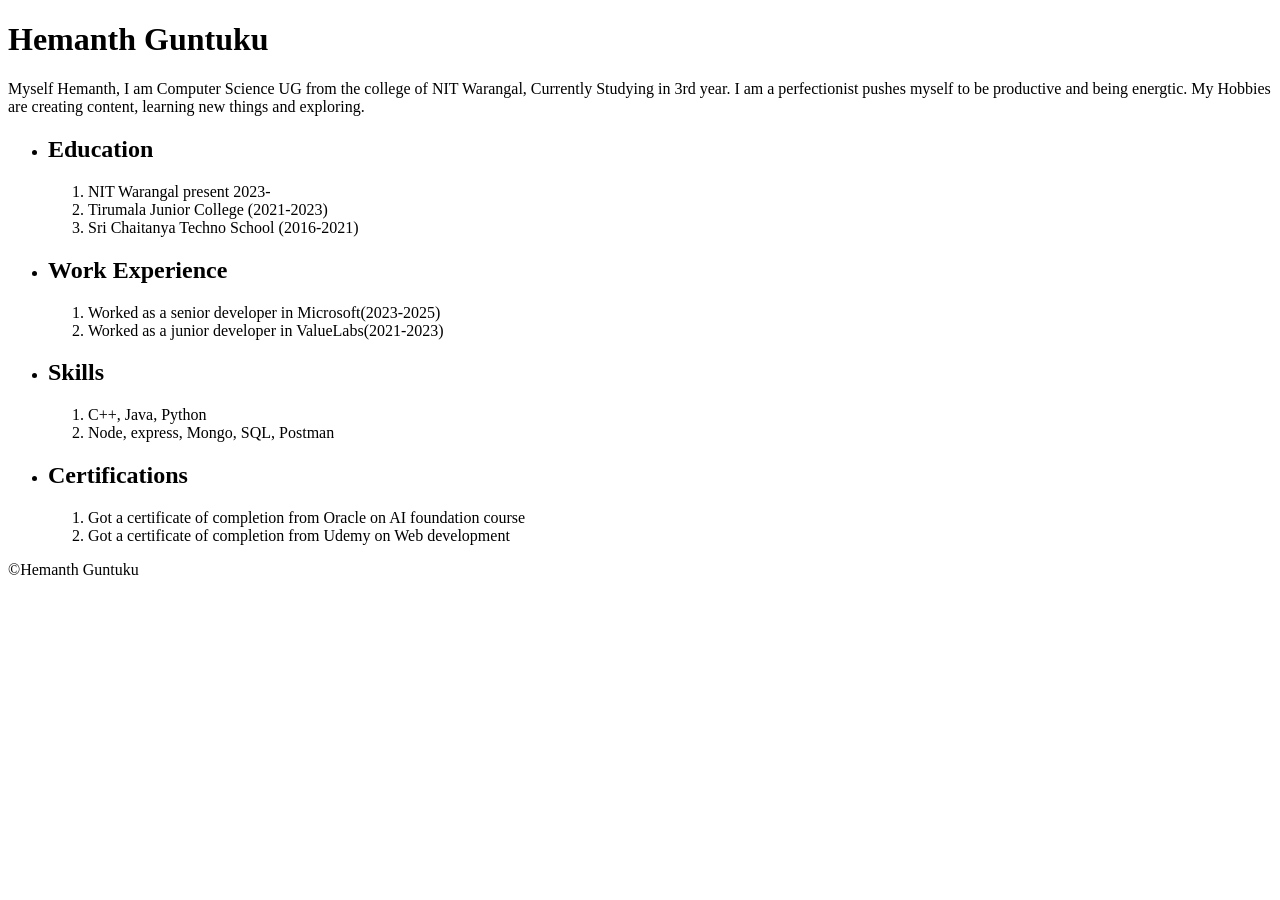
==== index.html @ 899c6dcb "First Commit" ====
<!DOCTYPE html>
<html>
    <head>
        <title>This is my portfolio</title>
        <meta charset="UTF-8">
    </head>
    <body>
        <h1>Hemanth Guntuku</h1>
        <!-- <img src="./Hemanth.jpeg" alt="Hemanth's Photo"> -->
        <p>
            Myself Hemanth, I am Computer Science UG from the college of NIT Warangal, Currently Studying in 3rd year. I am a perfectionist pushes myself to 
            be productive and being energtic. My Hobbies are creating content, learning new things and exploring.
        </p>
        <ul>
            <li>
                <h2>Education</h2>
                <ol>
                    <li>NIT Warangal present 2023-</li>
                    <li>Tirumala Junior College (2021-2023)</li>
                    <li>Sri Chaitanya Techno School (2016-2021)</li>
                </ol>
            </li>
            <li>
                <h2>Work Experience</h2>
                <ol>
                    <li>Worked as a senior developer in Microsoft(2023-2025)</li>
                    <li>Worked as a junior developer in ValueLabs(2021-2023)</li>
                </ol>
            </li>
            <li>
                <h2>Skills</h2>
                <ol>
                    <li>C++, Java, Python</li>
                    <li>Node, express, Mongo, SQL, Postman</li>
                </ol>
            </li>
            <li>
                <h2>Certifications</h2>
                <ol>
                    <li>Got a certificate of completion from Oracle on AI foundation course</li>
                    <li>Got a certificate of completion from Udemy on Web development</li>
                </ol>
            </li>
        </ul>
        <footer>
            ©Hemanth Guntuku
        </footer>
    </body>
</html>
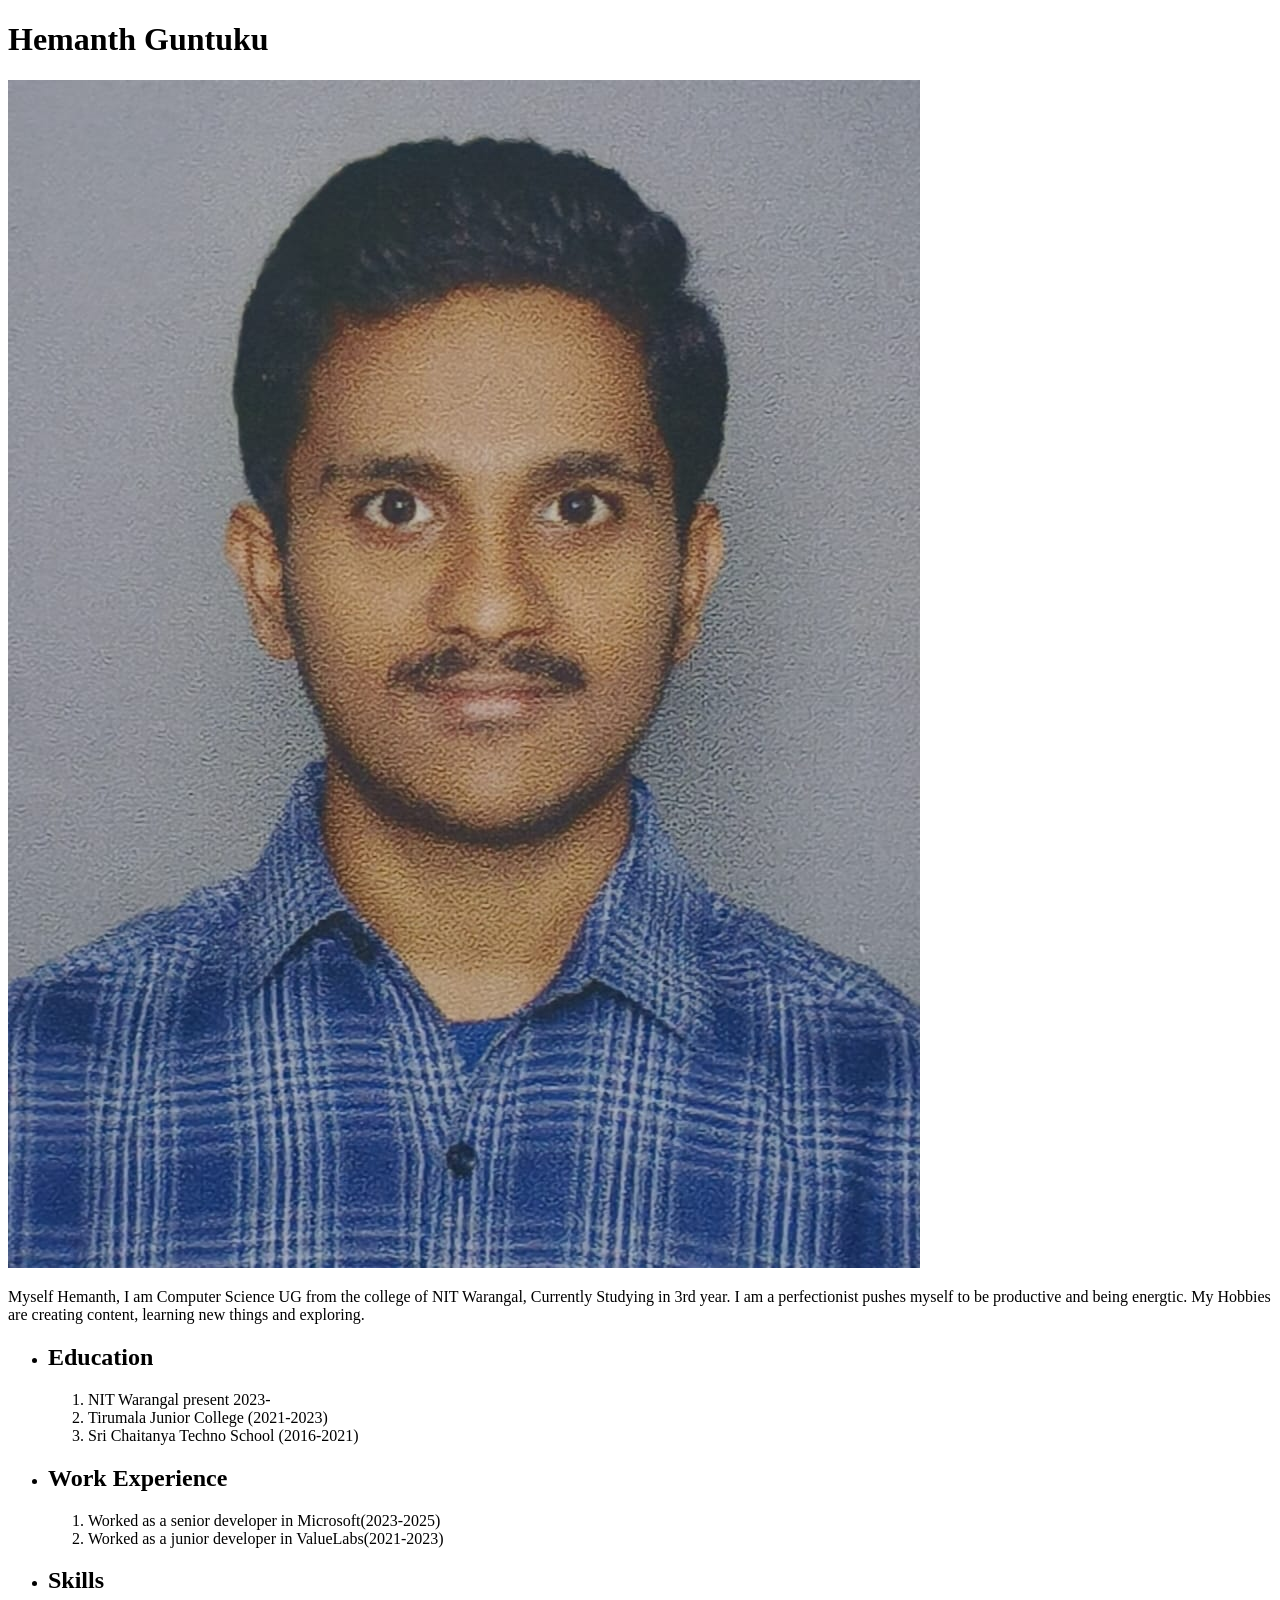
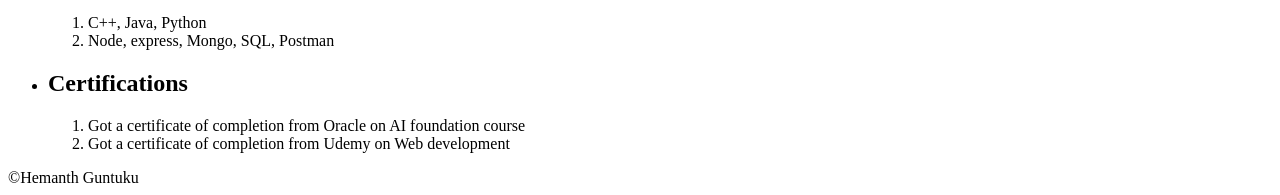
==== commit 6ab27223: "First Commit" ====
--- a/index.html
+++ b/index.html
@@ -6,7 +6,7 @@
     </head>
     <body>
         <h1>Hemanth Guntuku</h1>
-        <!-- <img src="./Hemanth.jpeg" alt="Hemanth's Photo"> -->
+        <img src="./Hemanth.jpeg" alt="Hemanth's Photo">
         <p>
             Myself Hemanth, I am Computer Science UG from the college of NIT Warangal, Currently Studying in 3rd year. I am a perfectionist pushes myself to 
             be productive and being energtic. My Hobbies are creating content, learning new things and exploring.
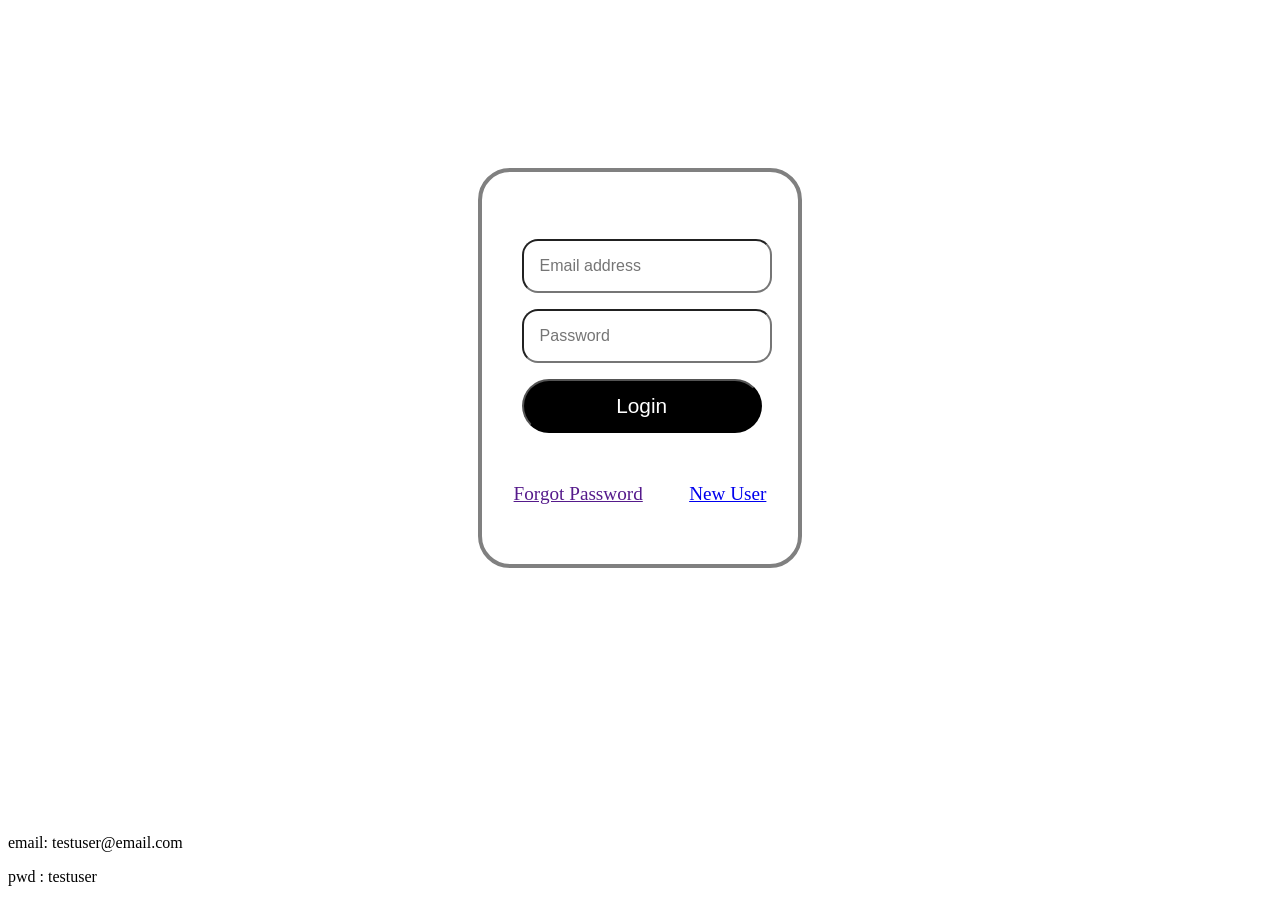
==== commit 71c3516e: "first Commit" ====
--- a/index.html
+++ b/index.html
@@ -1,49 +1,32 @@
 <!DOCTYPE html>
 <html>
     <head>
-        <title>This is my portfolio</title>
-        <meta charset="UTF-8">
+        <title>Login Page</title>
+        <link rel="stylesheet" href="./style.css">
     </head>
     <body>
-        <h1>Hemanth Guntuku</h1>
-        <img src="./Hemanth.jpeg" alt="Hemanth's Photo">
-        <p>
-            Myself Hemanth, I am Computer Science UG from the college of NIT Warangal, Currently Studying in 3rd year. I am a perfectionist pushes myself to 
-            be productive and being energtic. My Hobbies are creating content, learning new things and exploring.
-        </p>
-        <ul>
-            <li>
-                <h2>Education</h2>
-                <ol>
-                    <li>NIT Warangal present 2023-</li>
-                    <li>Tirumala Junior College (2021-2023)</li>
-                    <li>Sri Chaitanya Techno School (2016-2021)</li>
-                </ol>
-            </li>
-            <li>
-                <h2>Work Experience</h2>
-                <ol>
-                    <li>Worked as a senior developer in Microsoft(2023-2025)</li>
-                    <li>Worked as a junior developer in ValueLabs(2021-2023)</li>
-                </ol>
-            </li>
-            <li>
-                <h2>Skills</h2>
-                <ol>
-                    <li>C++, Java, Python</li>
-                    <li>Node, express, Mongo, SQL, Postman</li>
-                </ol>
-            </li>
-            <li>
-                <h2>Certifications</h2>
-                <ol>
-                    <li>Got a certificate of completion from Oracle on AI foundation course</li>
-                    <li>Got a certificate of completion from Udemy on Web development</li>
-                </ol>
-            </li>
-        </ul>
+
+        <div class="container">
+            <!-- <div class="header">
+                <a href="./reference.html"><p>Reference</p></a>
+            </div> -->
+            <div class="main-content">
+                <div class="login">
+                    <input type="email" placeholder="Email address" class="email" onKeyDown="handle(event)">
+                    <input type="password" placeholder="Password" class="password" onKeyDown="handle(event)">
+                    <button class="btn" type="submit" onclick="checkUser()" onkeyDown="Enter">Login</button>
+                    <p class="status right-credentials wrong-credentials"></p>
+                    <div class="options">
+                        <a href="">Forgot Password</a>
+                        <a href="./signup.html">New User</a>
+                    </div>
+                </div>
+            </div>
+        </div>
         <footer>
-            ©Hemanth Guntuku
+            <p>email: testuser@email.com</p>
+            <p>pwd : testuser</p>
         </footer>
+        <script src="./script.js"></script>
     </body>
 </html>
--- a/style.css
+++ b/style.css
@@ -0,0 +1,76 @@
+.container {
+    height: 90vh;
+    width: 100%;
+    margin: 0;
+    padding: 0;
+}
+
+.header {
+    height: 5%;
+    font-size: 1.2rem;
+    color: rgb(161, 159, 159);
+    margin-left: 93%;
+}
+
+.main-content {
+    height: 80vh;
+    width: 100%;
+    display: flex;
+    align-items: center;
+    justify-content: center;
+}
+
+.login {
+    height: 50%;
+    width: 20%;
+    padding: 1rem 2rem;
+    border: 0.3rem solid gray;
+    display: flex;
+    flex-direction: column;
+    justify-content: center;
+    border-radius: 2rem;
+}
+
+input {
+    padding: 1rem 1rem;
+    width: 85% ;
+    font-size: 1rem;
+    margin: 0.5rem;
+    border-radius: 1rem;
+    border-style: soild; 
+}
+
+button {
+    width: 95%;
+    height: 15%;
+    font-size: 1.3rem;
+    margin: 0.5rem;
+    border-radius: 2rem;
+    background-color: black;
+    color: white;
+    cursor: pointer;
+    transition: opacity 0.15s; 
+}
+
+button:hover{
+    opacity: 0.8;
+}
+
+.status {
+    font-size: 1.3rem;
+    text-align: center;
+}
+
+.right-credentials {
+    color: red;
+}
+
+.wrong-credentials {
+    color: green;
+}
+
+.options {
+    display: flex;
+    justify-content: space-between;
+    font-size: 1.2rem;
+}
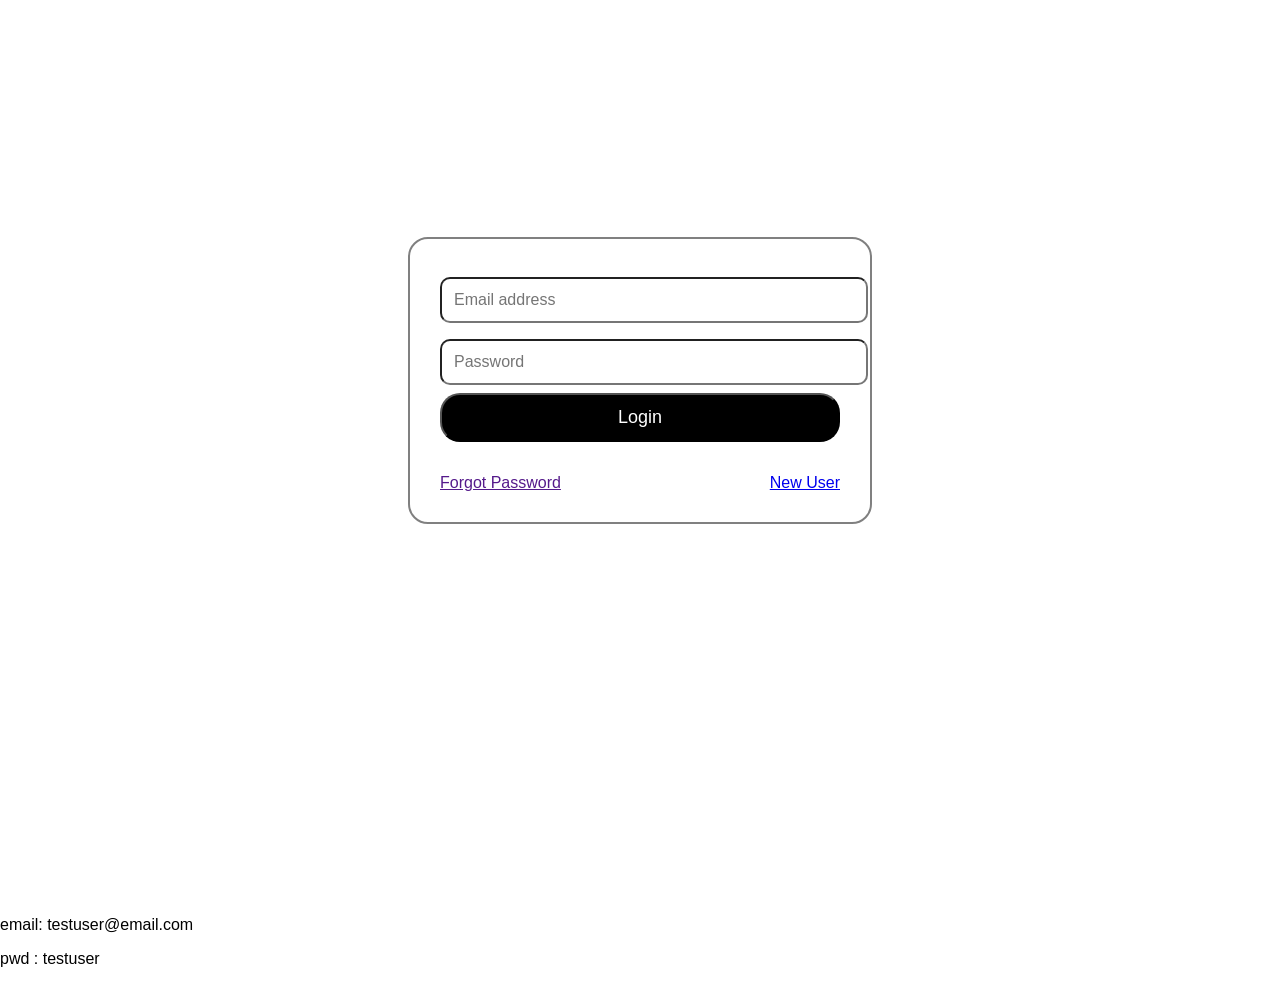
==== commit f9ba54b8: "Updated" ====
--- a/index.html
+++ b/index.html
@@ -3,6 +3,7 @@
     <head>
         <title>Login Page</title>
         <link rel="stylesheet" href="./style.css">
+        <meta name="viewport" content="width=device-width, initial-scale=1.0">
     </head>
     <body>
 
--- a/style.css
+++ b/style.css
@@ -1,76 +1,52 @@
-.container {
-    height: 90vh;
-    width: 100%;
-    margin: 0;
-    padding: 0;
+body{
+    margin:0;
+    padding:0;
+    font-family: Arial;
 }
 
-.header {
-    height: 5%;
-    font-size: 1.2rem;
-    color: rgb(161, 159, 159);
-    margin-left: 93%;
+.container{
+    min-height:100vh;
+    width:100%;
 }
 
-.main-content {
-    height: 80vh;
-    width: 100%;
-    display: flex;
-    align-items: center;
-    justify-content: center;
+.main-content{
+    display:flex;
+    justify-content:center;
+    align-items:center;
+    min-height:80vh;
+    padding:20px;
 }
 
-.login {
-    height: 50%;
-    width: 20%;
-    padding: 1rem 2rem;
-    border: 0.3rem solid gray;
-    display: flex;
-    flex-direction: column;
-    justify-content: center;
-    border-radius: 2rem;
+.login{
+    width:100%;
+    max-width:400px;
+    padding:30px;
+    border:2px solid gray;
+    border-radius:20px;
+    display:flex;
+    flex-direction:column;
 }
 
-input {
-    padding: 1rem 1rem;
-    width: 85% ;
-    font-size: 1rem;
-    margin: 0.5rem;
-    border-radius: 1rem;
-    border-style: soild; 
+input{
+    padding:12px;
+    width:100%;
+    margin:8px 0;
+    font-size:16px;
+    border-radius:10px;
 }
 
-button {
-    width: 95%;
-    height: 15%;
-    font-size: 1.3rem;
-    margin: 0.5rem;
-    border-radius: 2rem;
-    background-color: black;
-    color: white;
-    cursor: pointer;
-    transition: opacity 0.15s; 
+button{
+    width:100%;
+    padding:12px;
+    font-size:18px;
+    border-radius:20px;
+    background:black;
+    color:white;
 }
 
-button:hover{
-    opacity: 0.8;
-}
-
-.status {
-    font-size: 1.3rem;
-    text-align: center;
-}
-
-.right-credentials {
-    color: red;
-}
-
-.wrong-credentials {
-    color: green;
-}
-
-.options {
-    display: flex;
-    justify-content: space-between;
-    font-size: 1.2rem;
+.options{
+    display:flex;
+    justify-content:space-between;
+    flex-wrap:wrap;
+    gap:10px;
 }
